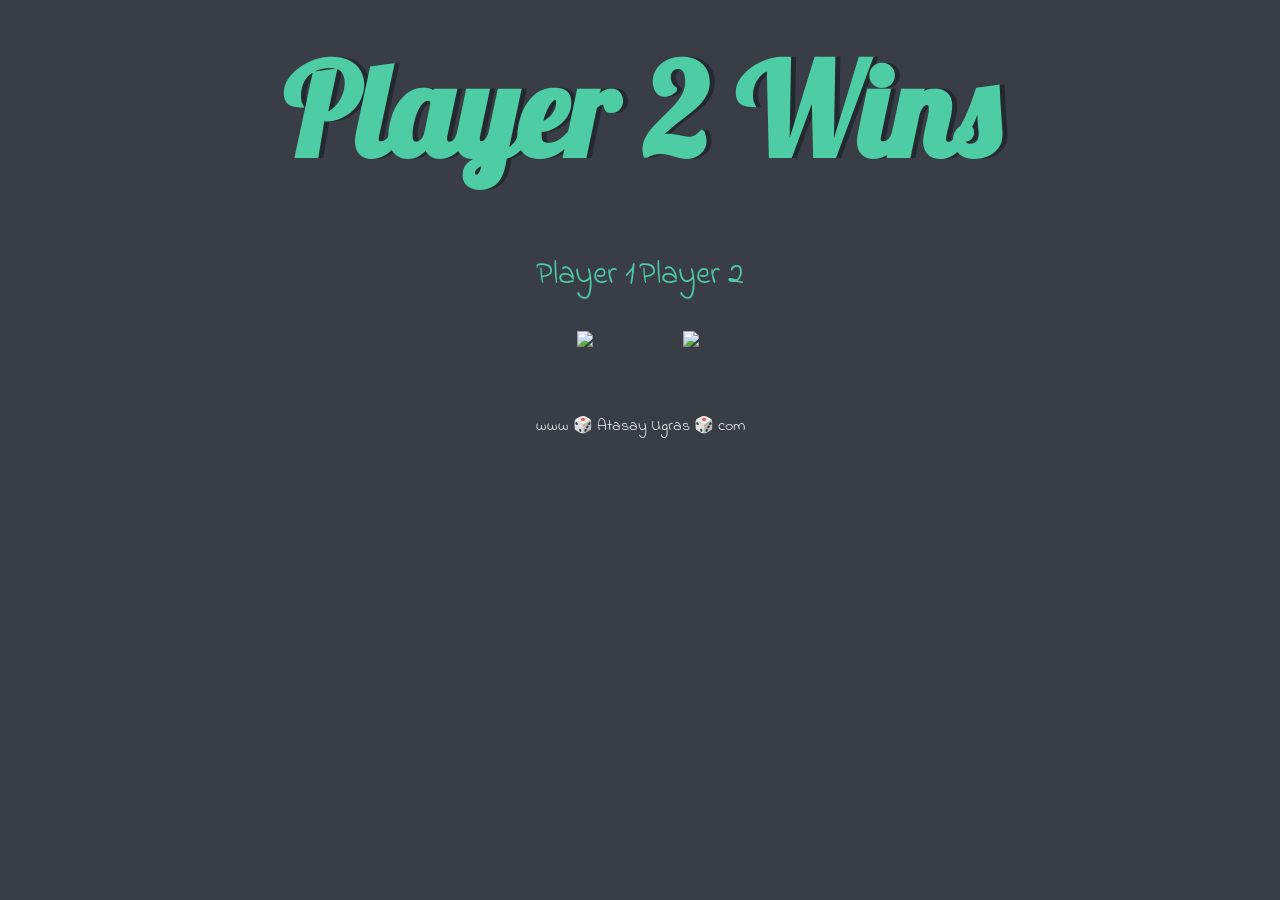
==== index.html @ 5d06ccef "Update index.html" ====
<!DOCTYPE html>
<html lang="en" dir="ltr">
  <head>
    <meta charset="utf-8">
    <title>Dicee</title>
    <link rel="stylesheet" href="styles.css">
    <link href="https://fonts.googleapis.com/css?family=Indie+Flower|Lobster" rel="stylesheet">
    <script src="https://ajax.googleapis.com/ajax/libs/jquery/3.6.1/jquery.min.js"></script>
    
  </head>
  <body>

    <div class="container">
      <h1>Refresh Me</h1>

      <div class="dice">
        <p>Player 1</p>
        <img class="img1" src="../dice6.png">
      </div>

      <div class="dice">
        <p>Player 2</p>
        <img class="img2" src="../dice6.png">
      </div>

    </div>
    <script src="index.js"></script>
  </body>

  <footer>
    www 🎲 Atasay Ugras 🎲 com
  </footer>
</html>
---- styles.css ----
.container {
  width: 70%;
  margin: auto;
  text-align: center;
}

.dice {
  text-align: center;
  display: inline-block;

}

body {
  background-color: #393E46;
}

h1 {
  margin: 30px;
  font-family: 'Lobster', cursive;
  text-shadow: 5px 0 #232931;
  font-size: 8rem;
  color: #4ECCA3;
}

p {
  font-size: 2rem;
  color: #4ECCA3;
  font-family: 'Indie Flower', cursive;
}

img {
  width: 80%;
}

footer {
  margin-top: 5%;
  color: #EEEEEE;
  text-align: center;
  font-family: 'Indie Flower', cursive;

}
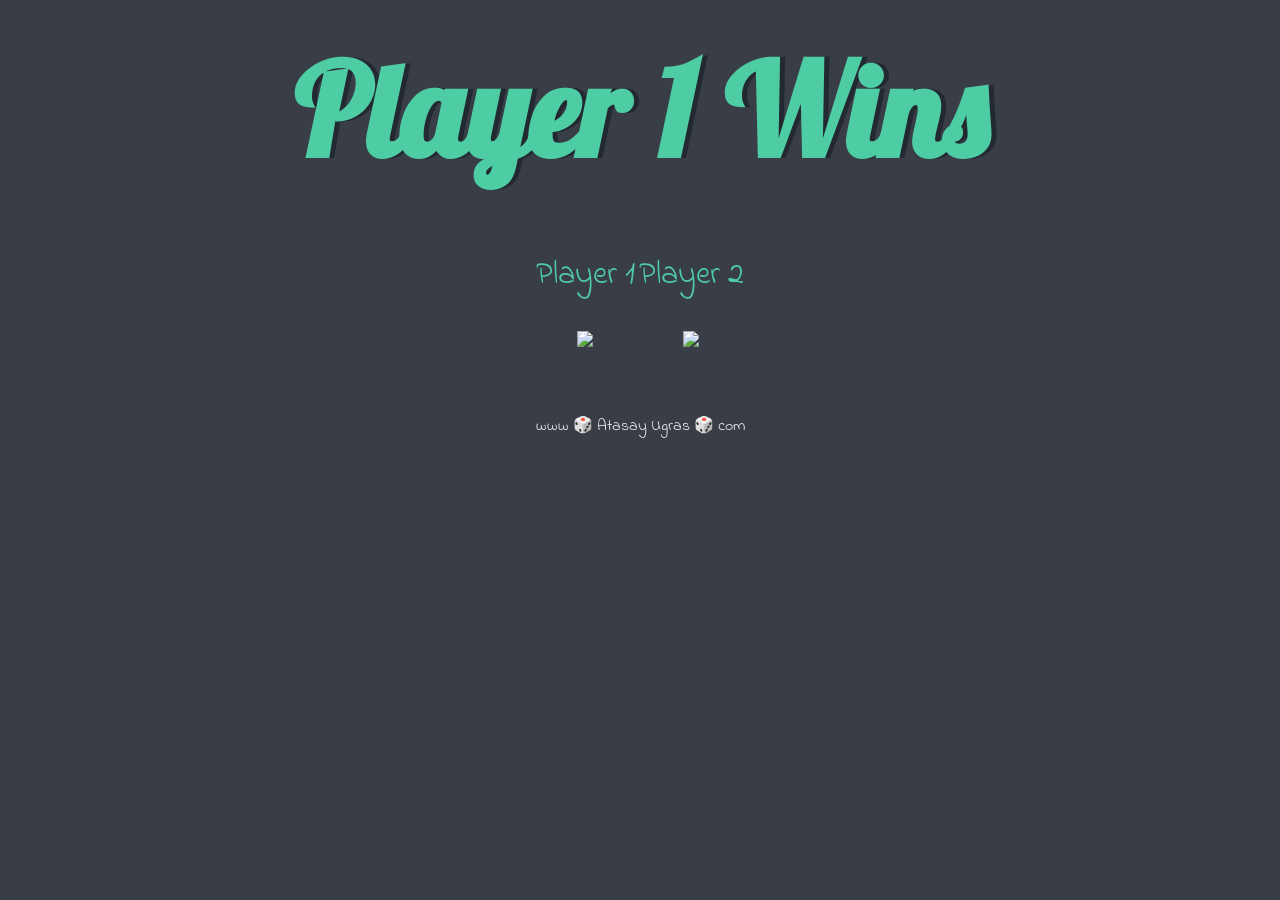
==== commit 3d5838fb: "Update index.html" ====
--- a/index.html
+++ b/index.html
@@ -15,12 +15,12 @@
 
       <div class="dice">
         <p>Player 1</p>
-        <img class="img1" src="../dice6.png">
+        <img class="img1" src="/dice/dice6.png">
       </div>
 
       <div class="dice">
         <p>Player 2</p>
-        <img class="img2" src="../dice6.png">
+        <img class="img2" src="/dice/dice6.png">
       </div>
 
     </div>
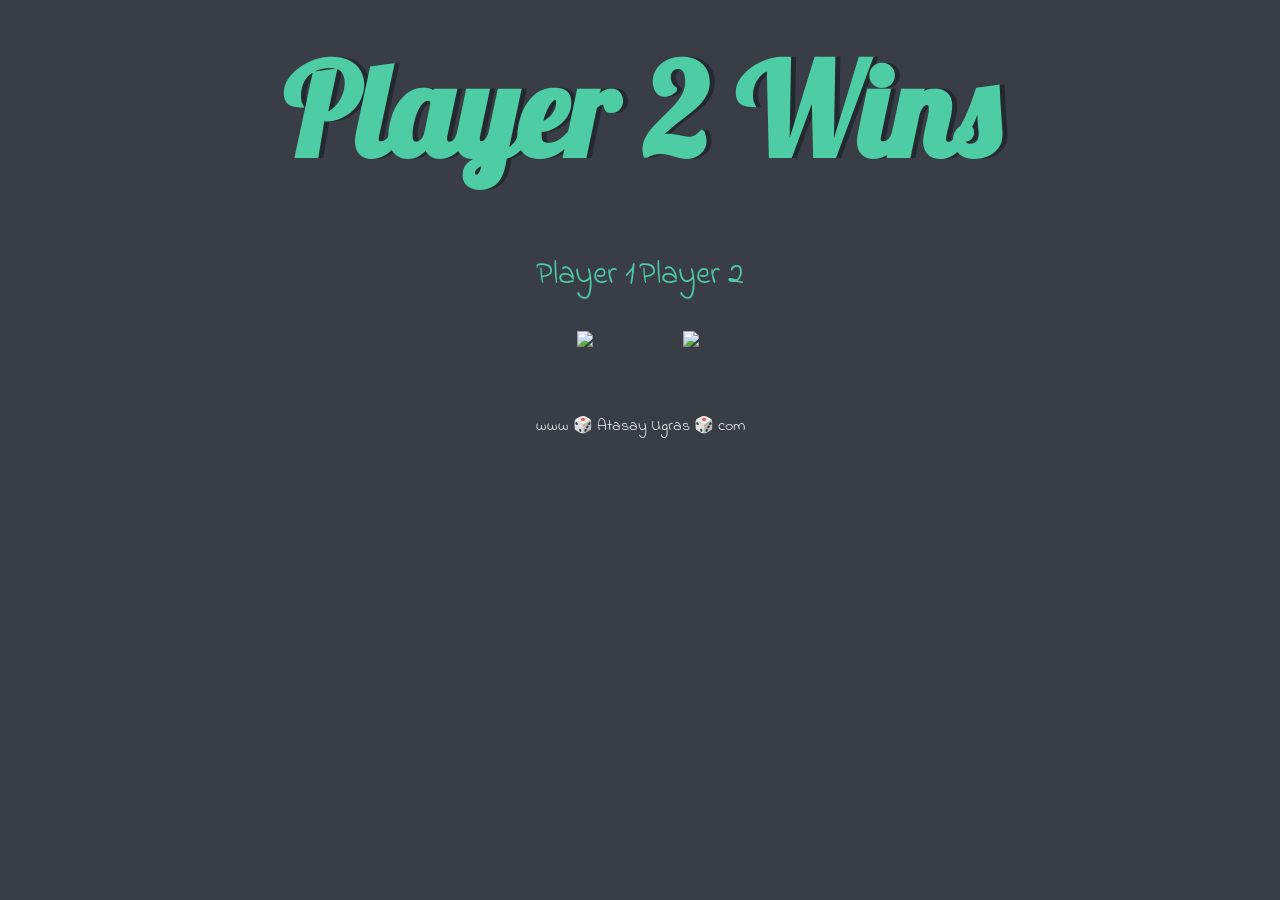
==== commit e321b133: "Update index.html" ====
--- a/index.html
+++ b/index.html
@@ -15,12 +15,12 @@
 
       <div class="dice">
         <p>Player 1</p>
-        <img class="img1" src="/dice/dice6.png">
+        <img class="img1" src="./dice/dice6.png">
       </div>
 
       <div class="dice">
         <p>Player 2</p>
-        <img class="img2" src="/dice/dice6.png">
+        <img class="img2" src="./dice/dice6.png">
       </div>
 
     </div>
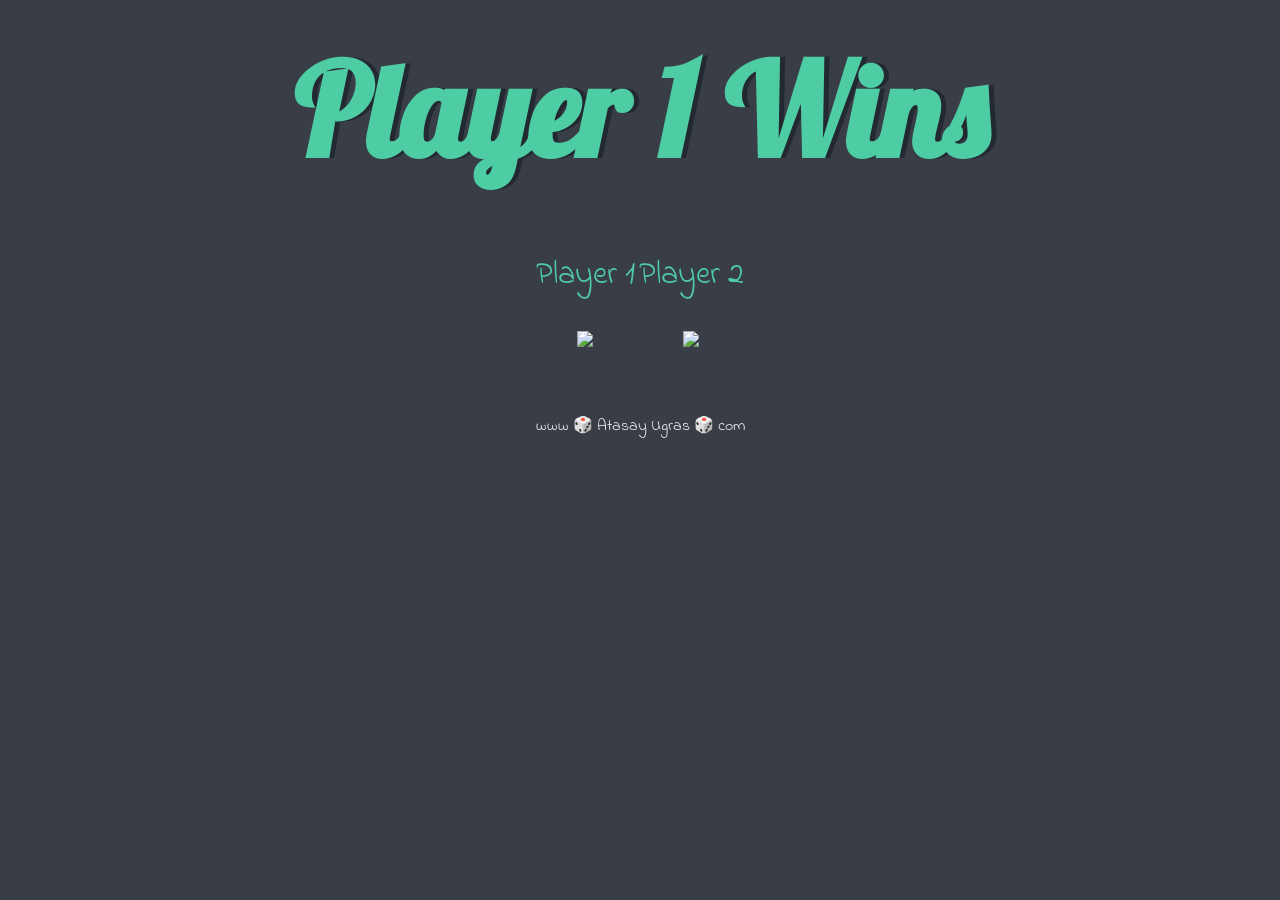
==== commit 98e72caf: "Update index.html" ====
--- a/index.html
+++ b/index.html
@@ -15,12 +15,12 @@
 
       <div class="dice">
         <p>Player 1</p>
-        <img class="img1" src="./dice/dice6.png">
+        <img class="img1" src="../dice/dice6.png">
       </div>
 
       <div class="dice">
         <p>Player 2</p>
-        <img class="img2" src="./dice/dice6.png">
+        <img class="img2" src="../dice/dice6.png">
       </div>
 
     </div>
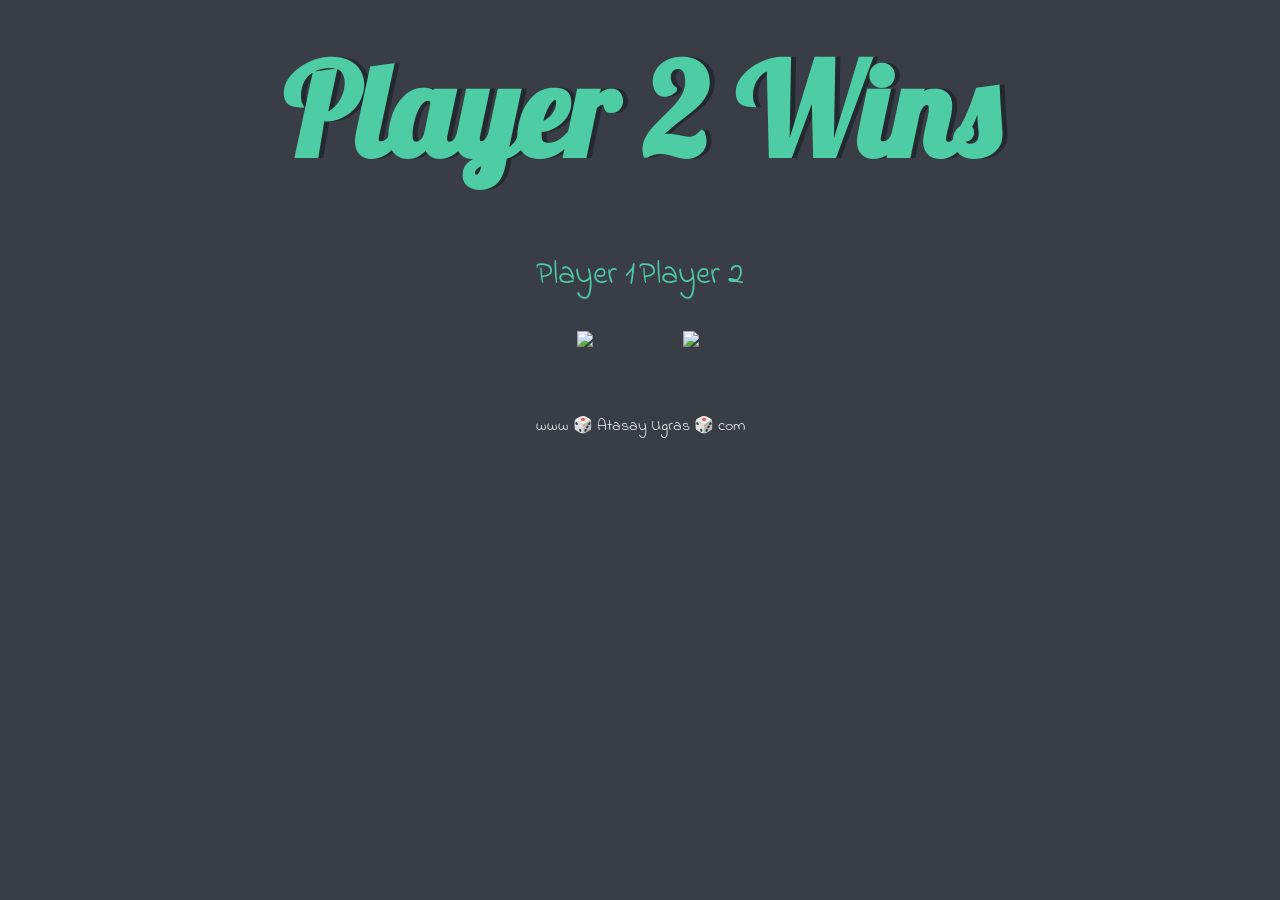
==== commit ec1660ba: "Update index.html" ====
--- a/index.html
+++ b/index.html
@@ -15,12 +15,12 @@
 
       <div class="dice">
         <p>Player 1</p>
-        <img class="img1" src="../dice/dice6.png">
+        <img class="img1" src="/images/dice/dice6.png">
       </div>
 
       <div class="dice">
         <p>Player 2</p>
-        <img class="img2" src="../dice/dice6.png">
+        <img class="img2" src="/images/dice/dice6.png">
       </div>
 
     </div>
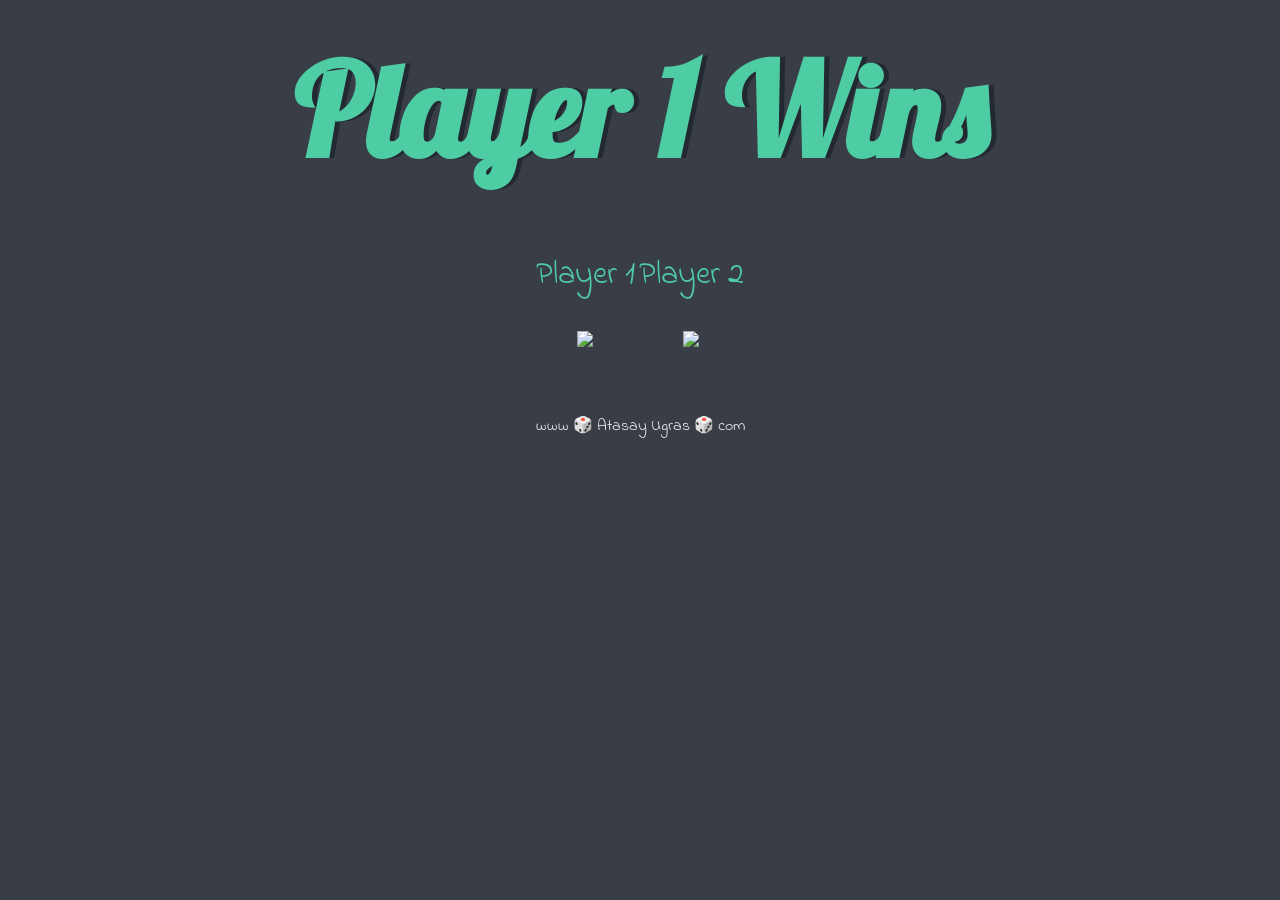
==== commit 885699f7: "Update index.html" ====
--- a/index.html
+++ b/index.html
@@ -15,12 +15,12 @@
 
       <div class="dice">
         <p>Player 1</p>
-        <img class="img1" src="/images/dice/dice6.png">
+        <img class="img1" src="./images/dice/dice6.png">
       </div>
 
       <div class="dice">
         <p>Player 2</p>
-        <img class="img2" src="/images/dice/dice6.png">
+        <img class="img2" src="./images/dice/dice6.png">
       </div>
 
     </div>
